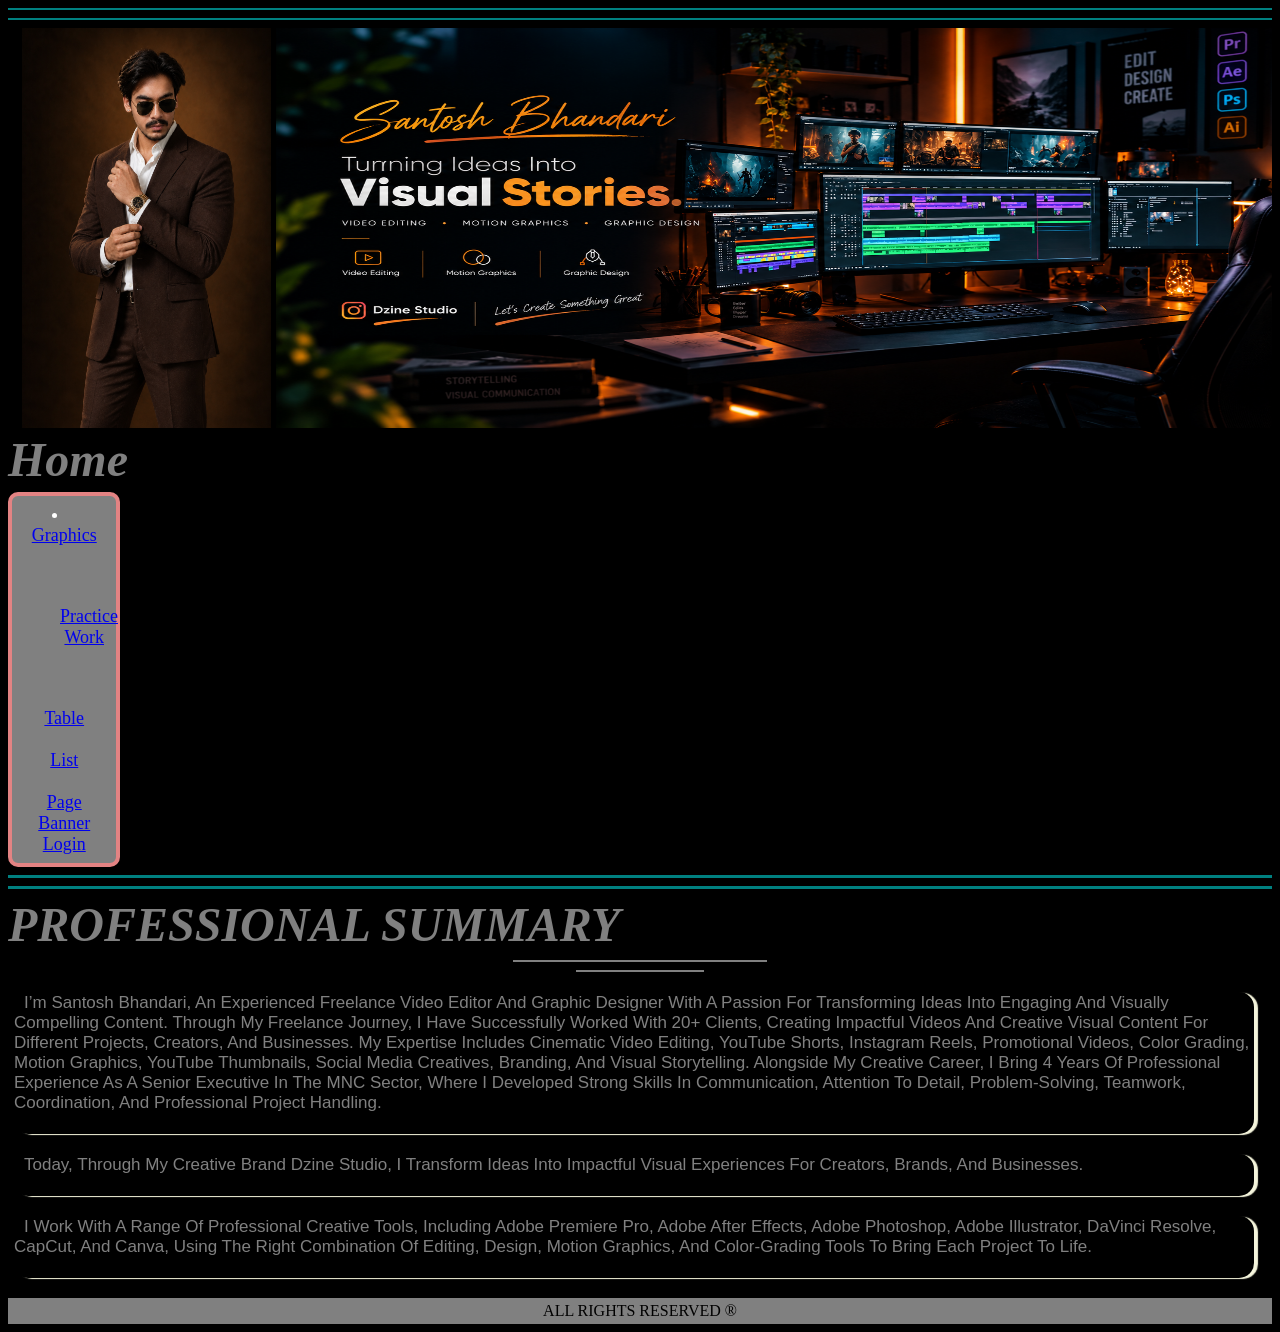
==== index.html @ 362e92ab "Update index.html" ====
<!DOCTYPE html>
<html lang="en">
<head>
    <meta charset="UTF-8">
    <meta name="viewport" content="width=device-width, initial-scale=1.0">
    <title>Home</title>
    
<hr size="2.5" color="teal">
<hr size="2.5" color="teal">
<header>cc


<div id="Profile">
<img src="Images/My image.png" Width="100%" height="400px">
</div> 


<div id="Banner"> 
<img src="Images/my banner.png" Width="100%" Height="400px">
</div>


</header>
</head>
<style>

    header
    {

width:100%;
height:100%;
//border:1px black solid;
margin:auto;
text-align:center;
padding-top:auto;
margin-top:auto;
Display:flex;
}


#Profile
{
Width:50%;
height:70%; 
//border:1px black solid;
margin-right:5px;
}

#Banner 
{ 
Width:200%;
height:200%;
margin-top:auto;
}

footer
     {
      background:gray;
      border:1px rgb(137, 8, 8);
      color:rgb(0, 0, 0);
      font-size:16px;
      margin-top:5px;
      text-align:center;
      padding:4px;
      text-transform:uppercase;
      clear:both;
      border:1px white;
      }

main 
p
{
color:gray;
font-size:17px;
font-family:Arial, Helvetica, sans-serif;
width:98%;
margin:left;	
padding:1px;	
margin-top:20px;
margin-left:5px;
margin-bottom:20px;
border-radius:15px;
background:rgb(0, 0, 0);
box-shadow:4px 1px 1px Beige;  
text-indent:10px;
text-transform:capitalize;
}

</style>



<b><i><u><font color="gray";font size="20";text-align:right;>Home</font></u></i></b>	




    
<nav>

 <li><a href="Photo Gallery.html">Graphics</a></li>
 <br/>
 <br/>
 <ol><a href="Practice.html">Practice Work</a></ol>
 <br/>
 <br/>
 <a href="table.html">Table</a>
 <br/>
 <br/>
 <a href="List.html">List</a>
 <br/>
 <br/>
 <a href="Banner.html">Page Banner</a>
 <br/>       
 <a href="Login.html">Login</a>
 <br/>


 <style> 
    nav
    {
width:7%;
border:4px rgb(227, 131, 131) solid;
border-radius:10px;
margin:left;
text-align:center;      
margin-top:5px;
margin-bottom:5px;
background:gray;
color:white;
font-size:18px;
padding:8px;
}
</style>
</nav>

<body bgcolor="black">

    <main>


<hr size="3" color="teal"/>
<hr size="3" color="teal"/>

<b><i><u><font color="gray";font size="20";>PROFESSIONAL SUMMARY</font></u></i></b>	

<hr size="2" width="20%" color="gray"/>
<hr size="2" width="10%" color="gray"/>

<p>
I’m Santosh Bhandari, an experienced Freelance Video Editor and Graphic Designer with a passion for transforming ideas into engaging and visually compelling content. Through my freelance journey, I have successfully worked with 20+ clients, creating impactful videos and creative visual content for different projects, creators, and businesses. My expertise includes cinematic video editing, YouTube Shorts, Instagram Reels, promotional videos, color grading, motion graphics, YouTube thumbnails, social media creatives, branding, and visual storytelling. Alongside my creative career, I bring 4 years of professional experience as a Senior Executive in the MNC sector, where I developed strong skills in communication, attention to detail, problem-solving, teamwork, coordination, and professional project handling. <br/><br/></p>
<p> Today, through my creative brand Dzine Studio, I transform ideas into impactful visual experiences for creators, brands, and businesses.<br/><br/></p>
<p> I work with a range of professional creative tools, including Adobe Premiere Pro, Adobe After Effects, Adobe Photoshop, Adobe Illustrator, DaVinci Resolve, CapCut, and Canva, using the right combination of editing, design, motion graphics, and color-grading tools to bring each project to life.

    <br/><br/>
</p>

<footer>All Rights Reserved &reg;</footer>

    
    </main>
    
</body>
</html>
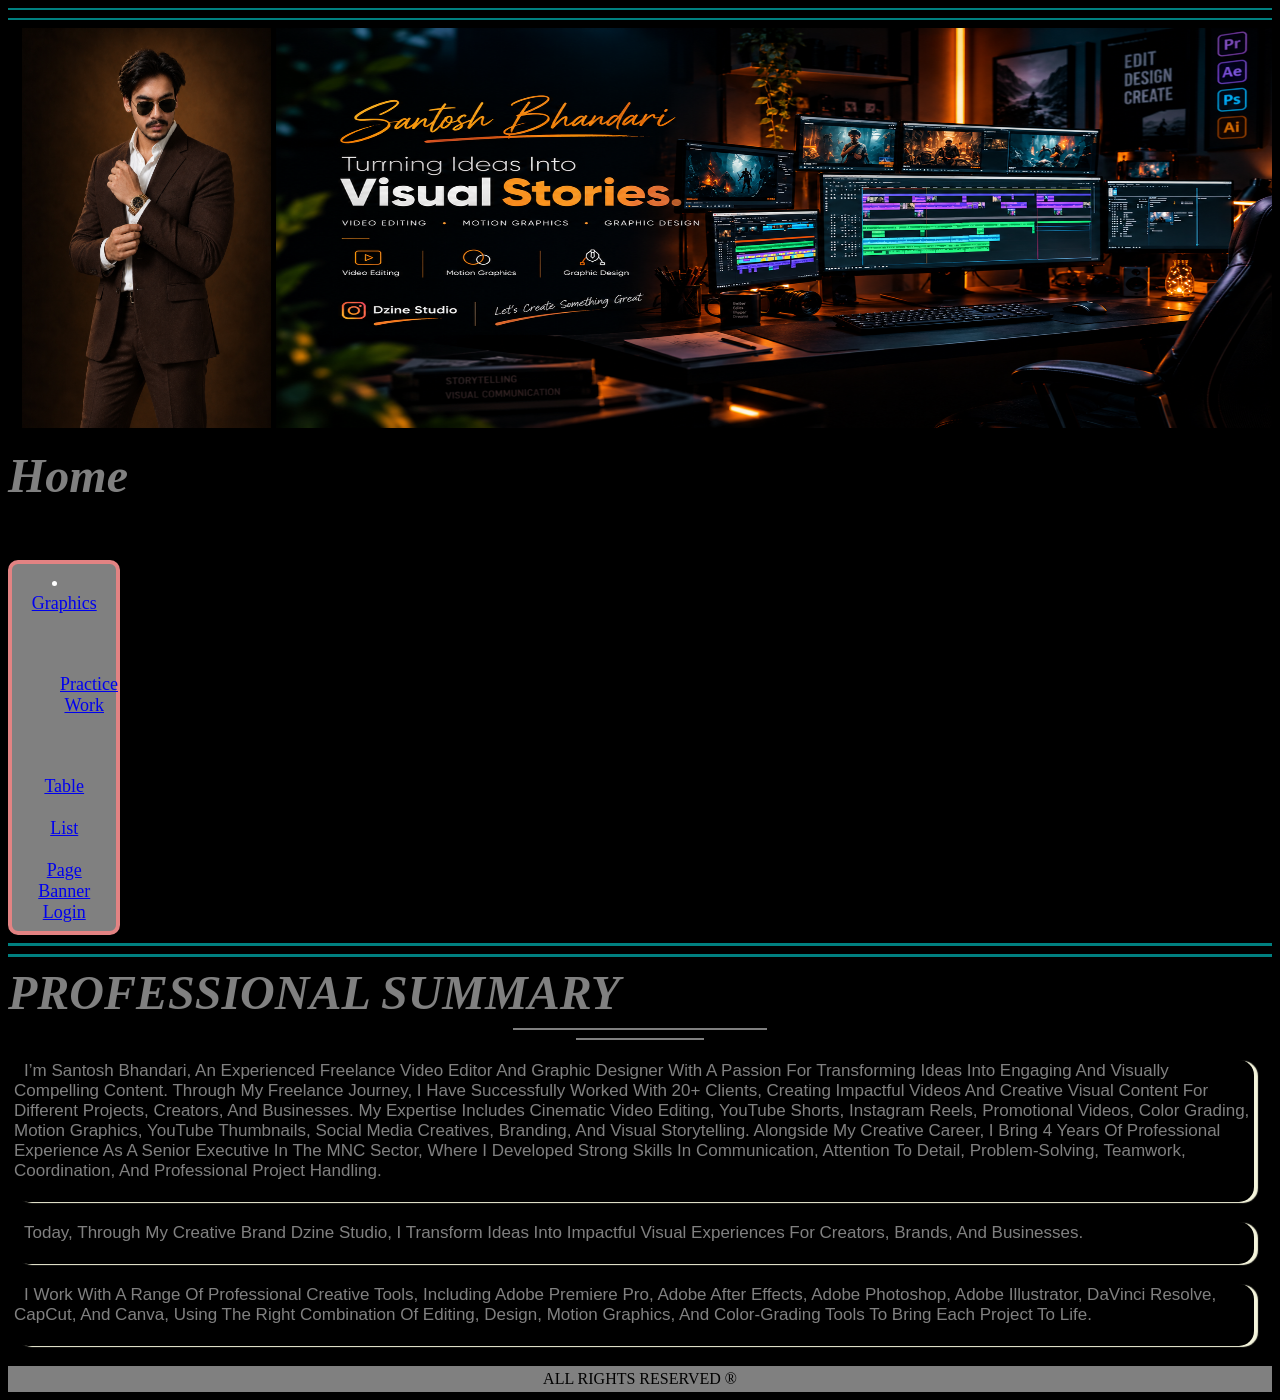
==== commit 40c813d7: "Update index.html" ====
--- a/index.html
+++ b/index.html
@@ -88,13 +88,16 @@
 
 </style>
 
-
+<p>
 
 <b><i><u><font color="gray";font size="20";text-align:right;>Home</font></u></i></b>	
 
 
+</p>
 
-
+    
+<br/>
+<br/>    
     
 <nav>
 
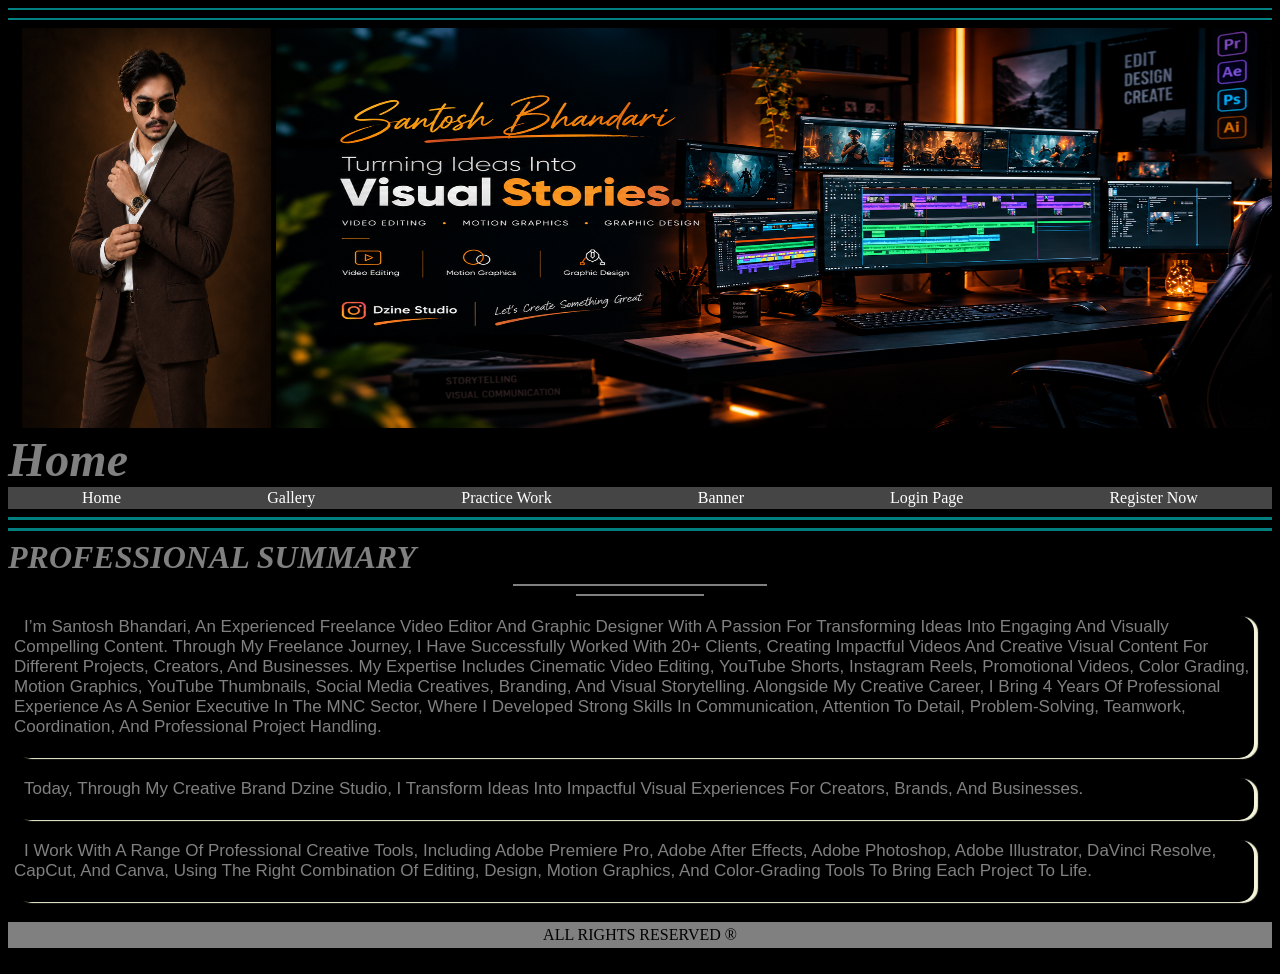
==== commit ba27fb5e: "Update index.html" ====
--- a/index.html
+++ b/index.html
@@ -88,52 +88,56 @@
 
 </style>
 
-<p>
-
-<b><i><u><font color="gray";font size="20";text-align:right;>Home</font></u></i></b>	
+<b><i><u><font color="gray";font size="20";>Home</font></u></i></b>	
+ 
+<nav>
 
 
-</p>
+<ul>
 
-    
-<br/>
-<br/>    
-    
-<nav>
+    <li><a href="index.html">Home</a></li>  
+    <li><a href="Photo Gallery.html">Gallery</a></li>
+    <li><a href="Practice.html">Practice Work</a></li>
+    <li><a href="Banner.html">Banner</a></li>
+    <li><a href="login.html">Login Page</a></li>
+    <li><a href="Registration.html">Register Now</a></li>
+   
+</ul>
 
- <li><a href="Photo Gallery.html">Graphics</a></li>
- <br/>
- <br/>
- <ol><a href="Practice.html">Practice Work</a></ol>
- <br/>
- <br/>
- <a href="table.html">Table</a>
- <br/>
- <br/>
- <a href="List.html">List</a>
- <br/>
- <br/>
- <a href="Banner.html">Page Banner</a>
- <br/>       
- <a href="Login.html">Login</a>
- <br/>
+<style> 
+nav
+    {
+background:rgb(70, 69, 69);
+padding:1px;
+    }
 
+nav ul
+{
+list-style-type:none;
+margin:0;
+padding:0;
+display:flex;
+justify-content:space-around;
+}
+nav ul li
+{
+display:inline;
+}
+nav ul li a
+{
 
- <style> 
-    nav
-    {
-width:7%;
-border:4px rgb(227, 131, 131) solid;
-border-radius:10px;
-margin:left;
-text-align:center;      
-margin-top:5px;
-margin-bottom:5px;
-background:gray;
-color:white;
-font-size:18px;
-padding:8px;
+ color:white;
+ text-decoration:none;
+ padding:1px;
+ display:block;
 }
+
+nav ul li a:hover{
+
+background-color: rgb(0, 0, 0);    
+border-radius:5px;
+}
+
 </style>
 </nav>
 
@@ -145,7 +149,7 @@
 <hr size="3" color="teal"/>
 <hr size="3" color="teal"/>
 
-<b><i><u><font color="gray";font size="20";>PROFESSIONAL SUMMARY</font></u></i></b>	
+<b><i><u><font color="gray";font size="6";>PROFESSIONAL SUMMARY</font></u></i></b>	
 
 <hr size="2" width="20%" color="gray"/>
 <hr size="2" width="10%" color="gray"/>
@@ -160,8 +164,8 @@
 
 <footer>All Rights Reserved &reg;</footer>
 
-    
-    </main>
+<br/>        
+</main>
     
 </body>
 </html>
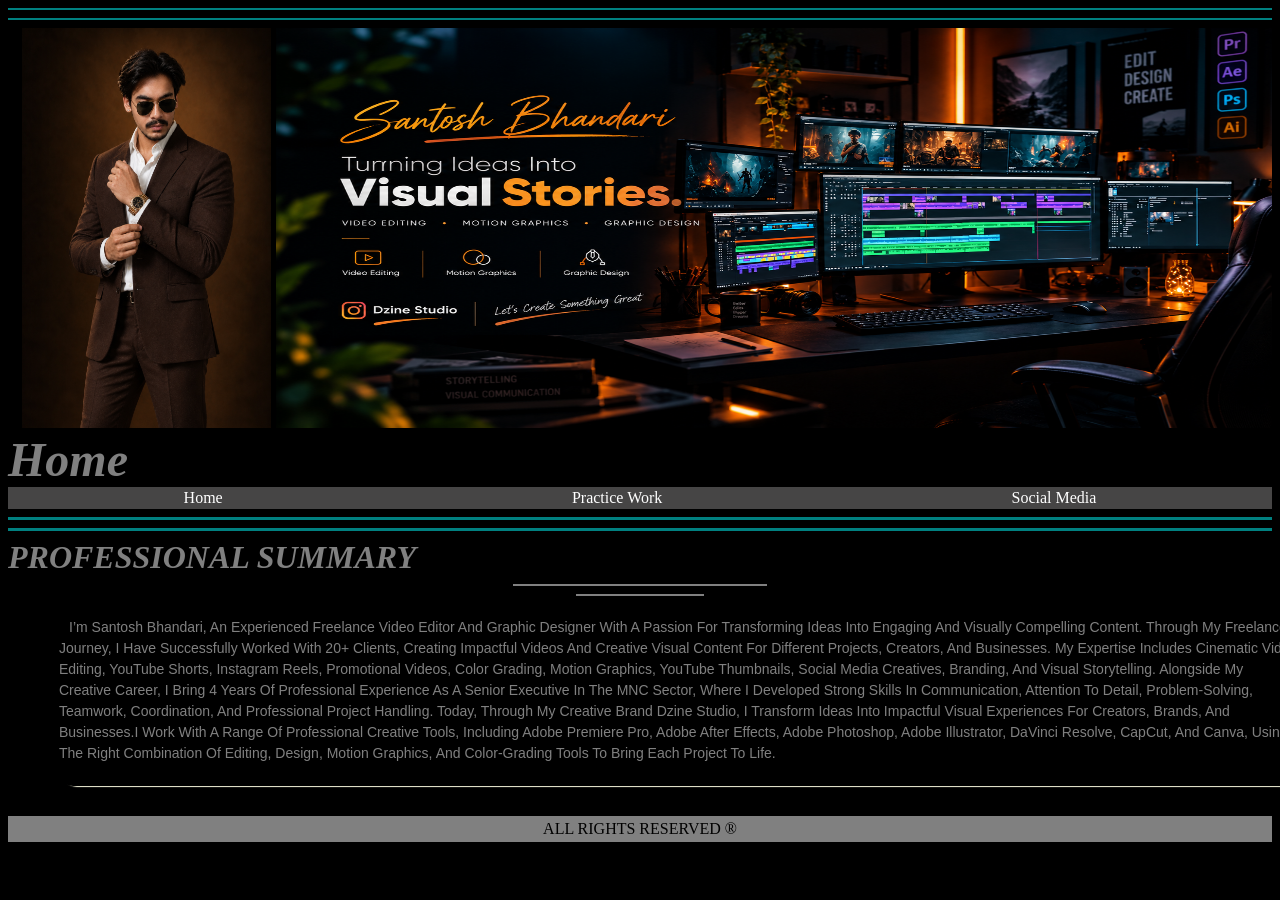
==== commit bbba190c: "Update index.html" ====
--- a/index.html
+++ b/index.html
@@ -5,7 +5,7 @@
     <meta name="viewport" content="width=device-width, initial-scale=1.0">
     <title>Home</title>
     
-<hr size="2.5" color="teal">
+<hr size="2.5" color="teal"> 
 <hr size="2.5" color="teal">
 <header>cc
 
@@ -71,14 +71,16 @@
 p
 {
 color:gray;
-font-size:17px;
-font-family:Arial, Helvetica, sans-serif;
+font-size:14px;
+font-family:Verdana, Geneva, Tahoma, sans-serif;
+word-spacing:8%;
+line-height:1.5;
 width:98%;
 margin:left;	
 padding:1px;	
 margin-top:20px;
-margin-left:5px;
-margin-bottom:20px;
+margin-left:50px;
+margin-bottom:30px;
 border-radius:15px;
 background:rgb(0, 0, 0);
 box-shadow:4px 1px 1px Beige;  
@@ -96,11 +98,8 @@
 <ul>
 
     <li><a href="index.html">Home</a></li>  
-    <li><a href="Photo Gallery.html">Gallery</a></li>
     <li><a href="Practice.html">Practice Work</a></li>
-    <li><a href="Banner.html">Banner</a></li>
-    <li><a href="login.html">Login Page</a></li>
-    <li><a href="Registration.html">Register Now</a></li>
+    <li><a href="Social Media.html">Social Media</a></li>
    
 </ul>
 
@@ -155,11 +154,8 @@
 <hr size="2" width="10%" color="gray"/>
 
 <p>
-I’m Santosh Bhandari, an experienced Freelance Video Editor and Graphic Designer with a passion for transforming ideas into engaging and visually compelling content. Through my freelance journey, I have successfully worked with 20+ clients, creating impactful videos and creative visual content for different projects, creators, and businesses. My expertise includes cinematic video editing, YouTube Shorts, Instagram Reels, promotional videos, color grading, motion graphics, YouTube thumbnails, social media creatives, branding, and visual storytelling. Alongside my creative career, I bring 4 years of professional experience as a Senior Executive in the MNC sector, where I developed strong skills in communication, attention to detail, problem-solving, teamwork, coordination, and professional project handling. <br/><br/></p>
-<p> Today, through my creative brand Dzine Studio, I transform ideas into impactful visual experiences for creators, brands, and businesses.<br/><br/></p>
-<p> I work with a range of professional creative tools, including Adobe Premiere Pro, Adobe After Effects, Adobe Photoshop, Adobe Illustrator, DaVinci Resolve, CapCut, and Canva, using the right combination of editing, design, motion graphics, and color-grading tools to bring each project to life.
+I’m Santosh Bhandari, an experienced Freelance Video Editor and Graphic Designer with a passion for transforming ideas into engaging and visually compelling content. Through my freelance journey, I have successfully worked with 20+ clients, creating impactful videos and creative visual content for different projects, creators, and businesses. My expertise includes cinematic video editing, YouTube Shorts, Instagram Reels, promotional videos, color grading, motion graphics, YouTube thumbnails, social media creatives, branding, and visual storytelling. Alongside my creative career, I bring 4 years of professional experience as a Senior Executive in the MNC sector, where I developed strong skills in communication, attention to detail, problem-solving, teamwork, coordination, and professional project handling. Today, through my creative brand Dzine Studio, I transform ideas into impactful visual experiences for creators, brands, and businesses.I work with a range of professional creative tools, including Adobe Premiere Pro, Adobe After Effects, Adobe Photoshop, Adobe Illustrator, DaVinci Resolve, CapCut, and Canva, using the right combination of editing, design, motion graphics, and color-grading tools to bring each project to life.<br><br>
 
-    <br/><br/>
 </p>
 
 <footer>All Rights Reserved &reg;</footer>
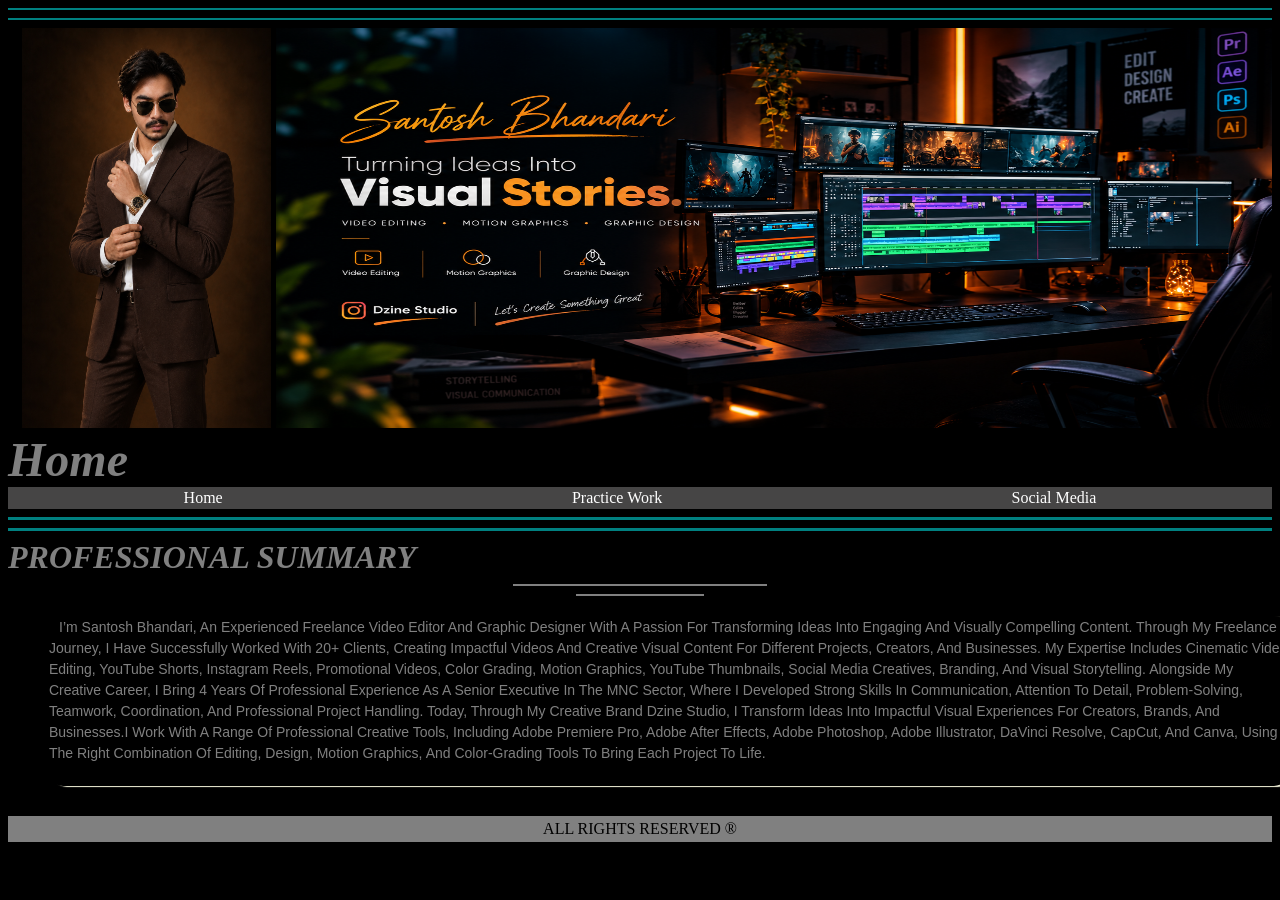
==== commit 3b16b461: "Update index.html" ====
--- a/index.html
+++ b/index.html
@@ -76,10 +76,11 @@
 word-spacing:8%;
 line-height:1.5;
 width:98%;
-margin:left;	
+margin:left;
+margin-right:40px;    
 padding:1px;	
 margin-top:20px;
-margin-left:50px;
+margin-left:40px;
 margin-bottom:30px;
 border-radius:15px;
 background:rgb(0, 0, 0);
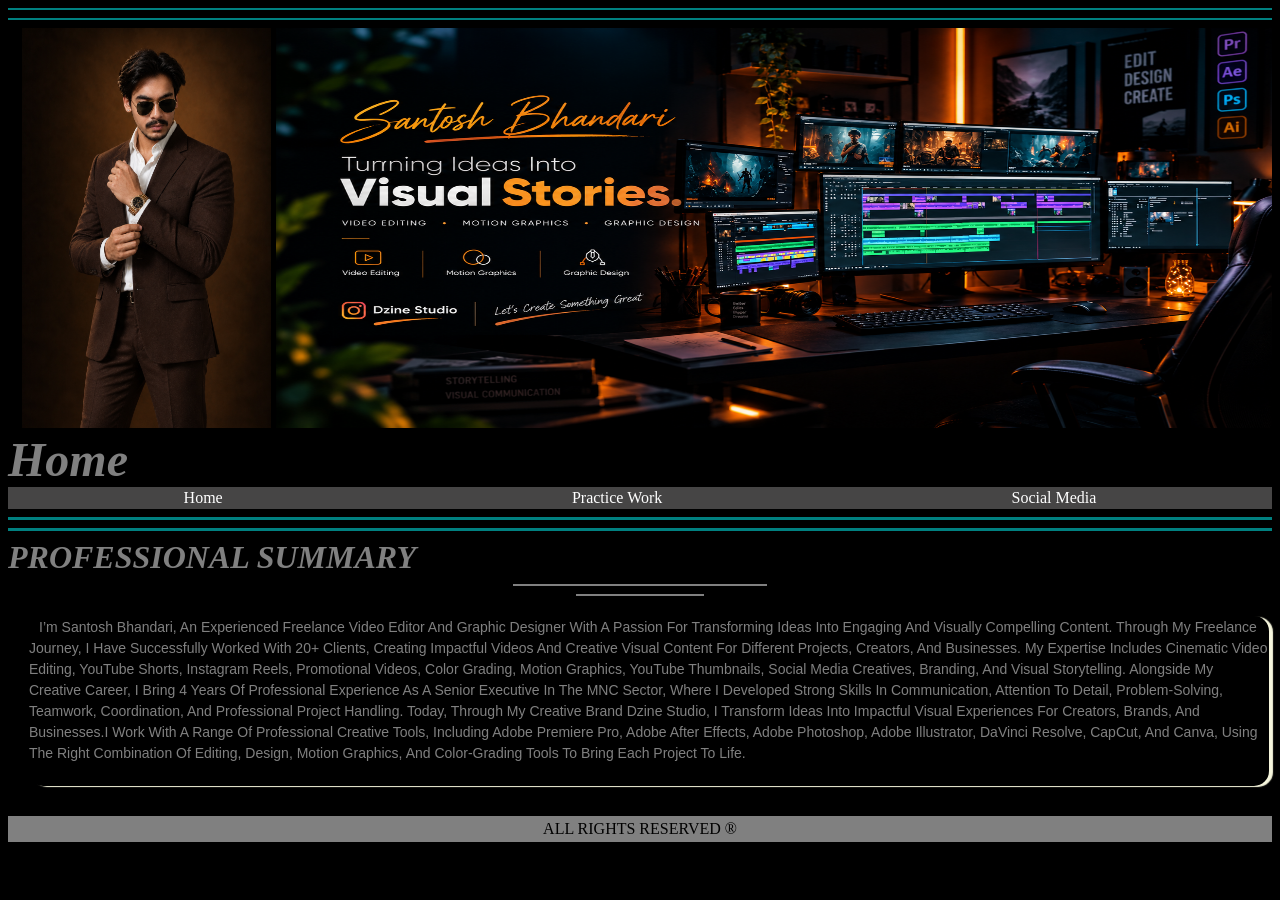
==== commit 4766f6cb: "Update index.html" ====
--- a/index.html
+++ b/index.html
@@ -80,7 +80,7 @@
 margin-right:40px;    
 padding:1px;	
 margin-top:20px;
-margin-left:40px;
+margin-left:20px;
 margin-bottom:30px;
 border-radius:15px;
 background:rgb(0, 0, 0);
